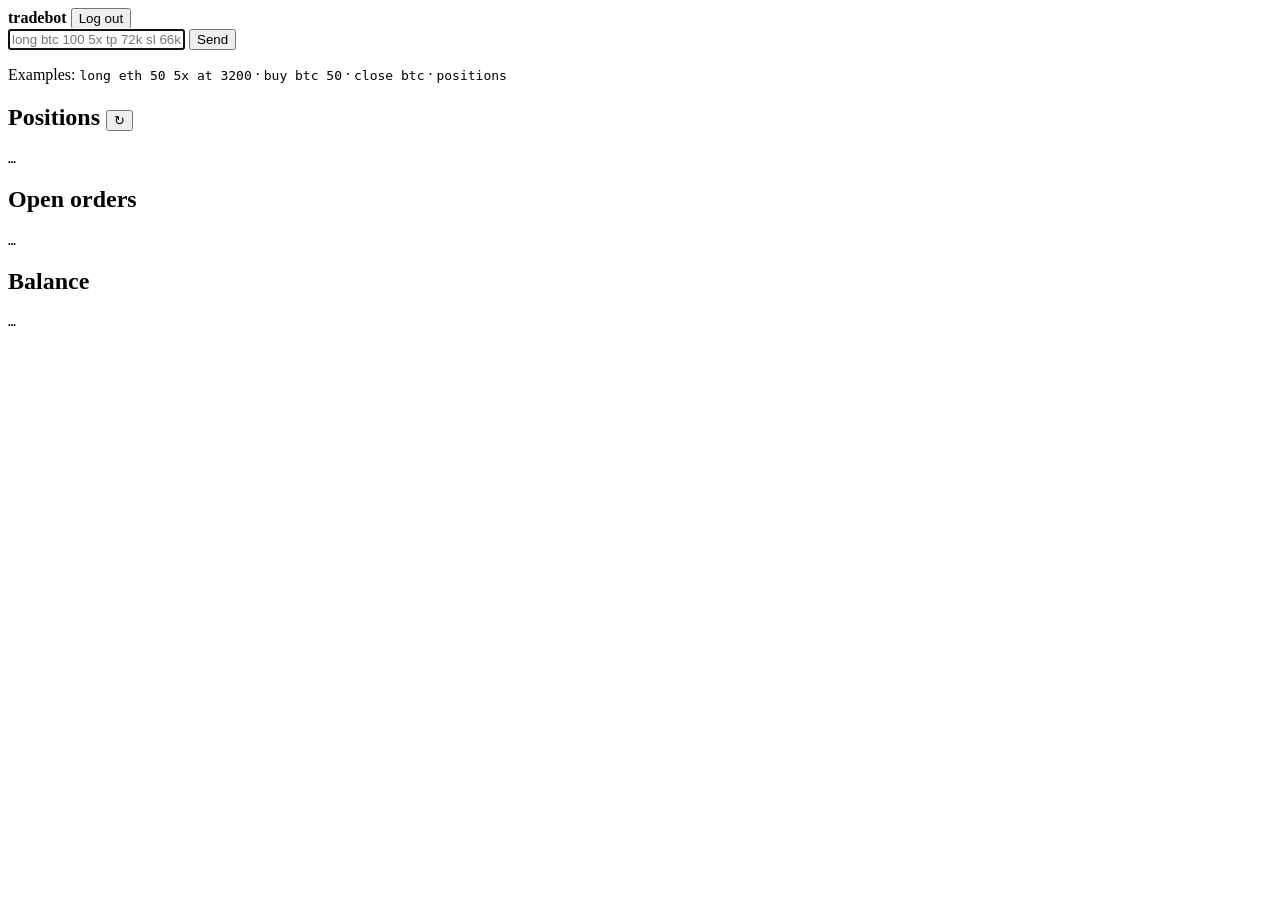
==== tradebot/web/index.html @ 2c4fb33d "Add web app with password + TOTP 2FA login and demo mode (milestone 4) - One-page web app: chat box," ====
<!doctype html>
<html lang="en">
<head>
<meta charset="utf-8">
<meta name="viewport" content="width=device-width, initial-scale=1">
<title>tradebot</title>
<link rel="stylesheet" href="/static/style.css">
</head>
<body>
<header>
  <strong>tradebot</strong>
  <span id="env" class="badge"></span>
  <span id="limits" class="muted"></span>
  <button id="logout" class="link">Log out</button>
</header>
<main>
  <section class="chat">
    <div id="log" aria-live="polite"></div>
    <form id="cmd">
      <input id="text" placeholder="long btc 100 5x tp 72k sl 66k" autocomplete="off" autofocus>
      <button type="submit">Send</button>
    </form>
    <p class="muted hint">Examples: <code>long eth 50 5x at 3200</code> · <code>buy btc 50</code> · <code>close btc</code> · <code>positions</code></p>
  </section>
  <aside>
    <div class="panel"><h2>Positions <button class="link" data-refresh>↻</button></h2><pre id="positions">…</pre></div>
    <div class="panel"><h2>Open orders</h2><pre id="orders">…</pre></div>
    <div class="panel"><h2>Balance</h2><pre id="balance">…</pre></div>
  </aside>
</main>
<template id="confirm-tpl">
  <div class="msg confirm">
    <div class="summary"></div>
    <div class="actions">
      <button class="yes">Confirm</button>
      <button class="no secondary">Cancel</button>
      <span class="timer muted"></span>
    </div>
  </div>
</template>
<script src="/static/app.js"></script>
</body>
</html>
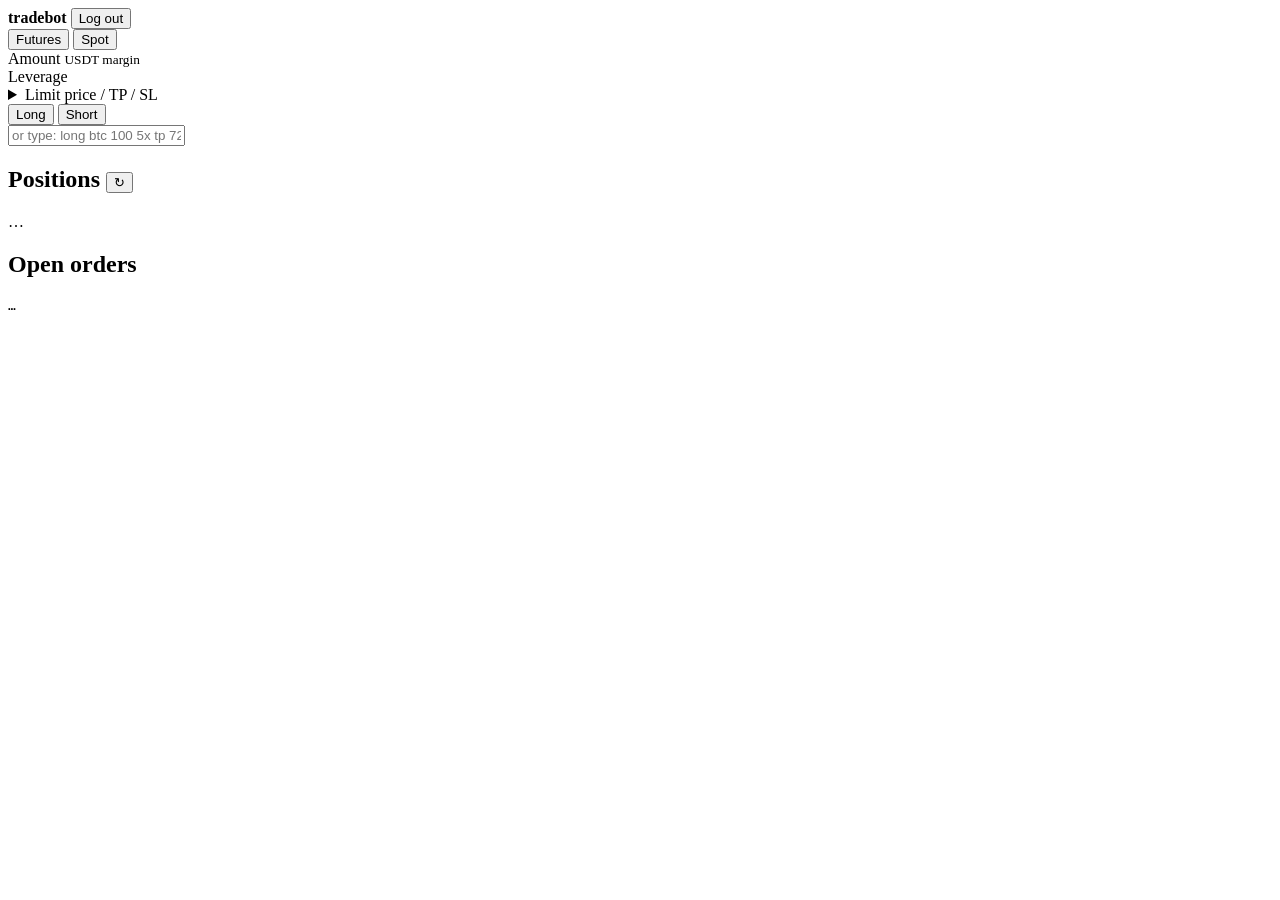
==== commit 7570d819: "Replace chat UI with a tap-to-order panel - Coin buttons with live prices, amount and leverage prese" ====
--- a/tradebot/web/index.html
+++ b/tradebot/web/index.html
@@ -10,34 +10,63 @@
 <header>
   <strong>tradebot</strong>
   <span id="env" class="badge"></span>
-  <span id="limits" class="muted"></span>
+  <span id="bal" class="muted"></span>
   <button id="logout" class="link">Log out</button>
 </header>
-<main>
-  <section class="chat">
-    <div id="log" aria-live="polite"></div>
-    <form id="cmd">
-      <input id="text" placeholder="long btc 100 5x tp 72k sl 66k" autocomplete="off" autofocus>
-      <button type="submit">Send</button>
+
+<main class="trade">
+  <section class="panel order">
+    <div class="seg" id="market-kind">
+      <button type="button" data-kind="futures" class="on">Futures</button>
+      <button type="button" data-kind="spot">Spot</button>
+    </div>
+
+    <div class="coins" id="coins"></div>
+
+    <label class="row">Amount <small class="muted" id="amount-hint">USDT margin</small></label>
+    <div class="chips" id="amounts"></div>
+
+    <div id="lev-row">
+      <label class="row">Leverage</label>
+      <div class="chips" id="levs"></div>
+    </div>
+
+    <details id="more">
+      <summary>Limit price / TP / SL</summary>
+      <div class="grid3">
+        <label>Limit at <input id="price" inputmode="decimal" placeholder="market"></label>
+        <label class="fut">TP <input id="tp" inputmode="decimal" placeholder="—"></label>
+        <label class="fut">SL <input id="sl" inputmode="decimal" placeholder="—"></label>
+      </div>
+    </details>
+
+    <div class="sides">
+      <button type="button" id="long" class="long">Long</button>
+      <button type="button" id="short" class="short">Short</button>
+    </div>
+    <!-- One confirm bar for both the panel and the text box -->
+    <div id="confirm" class="confirm" hidden>
+      <div id="summary" class="summary"></div>
+      <div class="actions">
+        <button id="yes">Place order <kbd>↵</kbd></button>
+        <button id="no" class="secondary">Cancel <kbd>Esc</kbd></button>
+        <span id="timer" class="muted"></span>
+      </div>
+    </div>
+    <div id="result" class="result" hidden></div>
+
+    <form id="quick" class="quick">
+      <input id="text" placeholder="or type: long btc 100 5x tp 72k" autocomplete="off" spellcheck="false">
     </form>
-    <p class="muted hint">Examples: <code>long eth 50 5x at 3200</code> · <code>buy btc 50</code> · <code>close btc</code> · <code>positions</code></p>
   </section>
-  <aside>
-    <div class="panel"><h2>Positions <button class="link" data-refresh>↻</button></h2><pre id="positions">…</pre></div>
-    <div class="panel"><h2>Open orders</h2><pre id="orders">…</pre></div>
-    <div class="panel"><h2>Balance</h2><pre id="balance">…</pre></div>
-  </aside>
+
+  <section class="panel">
+    <h2>Positions <button class="link" id="refresh" title="Refresh">↻</button></h2>
+    <div id="positions" class="muted">…</div>
+    <h2 class="sub">Open orders</h2>
+    <pre id="orders" class="muted">…</pre>
+  </section>
 </main>
-<template id="confirm-tpl">
-  <div class="msg confirm">
-    <div class="summary"></div>
-    <div class="actions">
-      <button class="yes">Confirm</button>
-      <button class="no secondary">Cancel</button>
-      <span class="timer muted"></span>
-    </div>
-  </div>
-</template>
 <script src="/static/app.js"></script>
 </body>
 </html>
